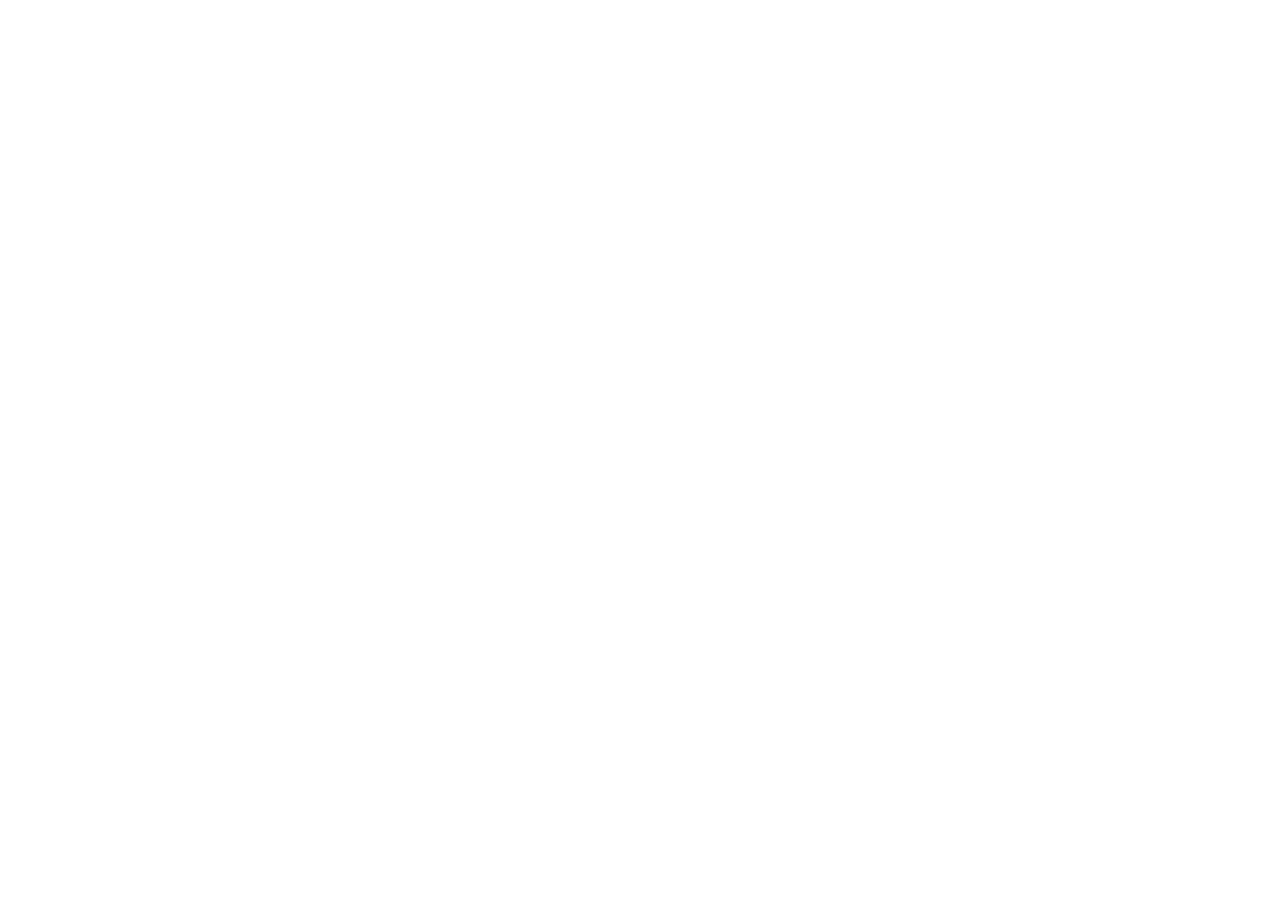
==== pages/programming.html @ 7260f536 "Clickable buttons" ====
<!DOCTYPE html>
<html lang="en">
<head>
    <meta charset="UTF-8">
    <title>Programming</title>
    <link rel="stylesheet" href="style.css">
    <link rel="preconnect" href="https://fonts.googleapis.com">
    <link rel="preconnect" href="https://fonts.gstatic.com" crossorigin>
    <link href="https://fonts.googleapis.com/css2?family=Poppins&family=Righteous&display=swap" rel="stylesheet">
</head>
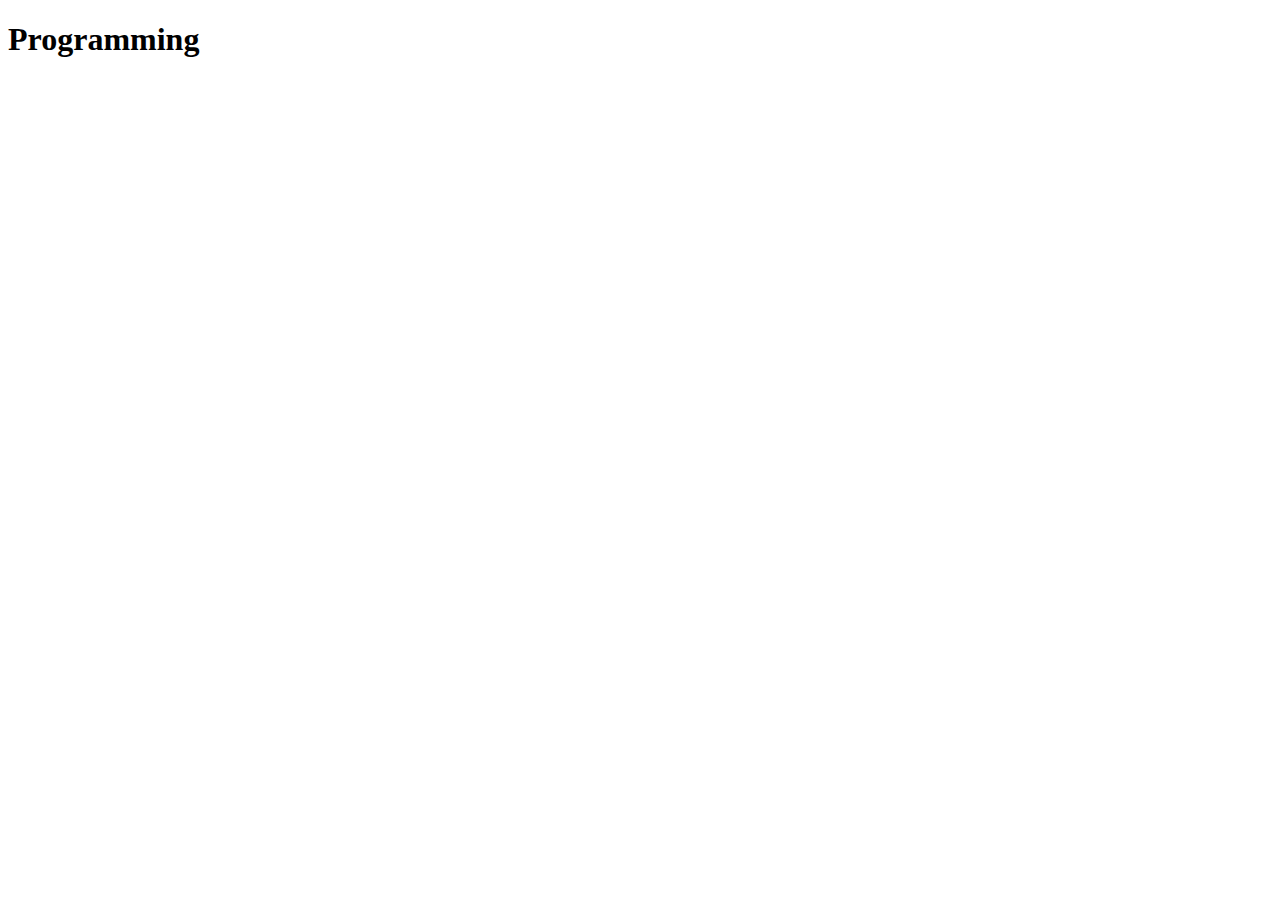
==== commit 50433d73: "Added icons and tweaked landing page" ====
--- a/pages/programming.html
+++ b/pages/programming.html
@@ -7,4 +7,14 @@
     <link rel="preconnect" href="https://fonts.googleapis.com">
     <link rel="preconnect" href="https://fonts.gstatic.com" crossorigin>
     <link href="https://fonts.googleapis.com/css2?family=Poppins&family=Righteous&display=swap" rel="stylesheet">
-</head>+    <script src="https://kit.fontawesome.com/c2d4762e24.js" crossorigin="anonymous"></script>
+</head>
+
+<body style="height:100%">
+    <div class="programming-header">
+        <div class="title">
+            <h1>Programming</h1>
+        </div>
+    </div>
+</body>
+</html>